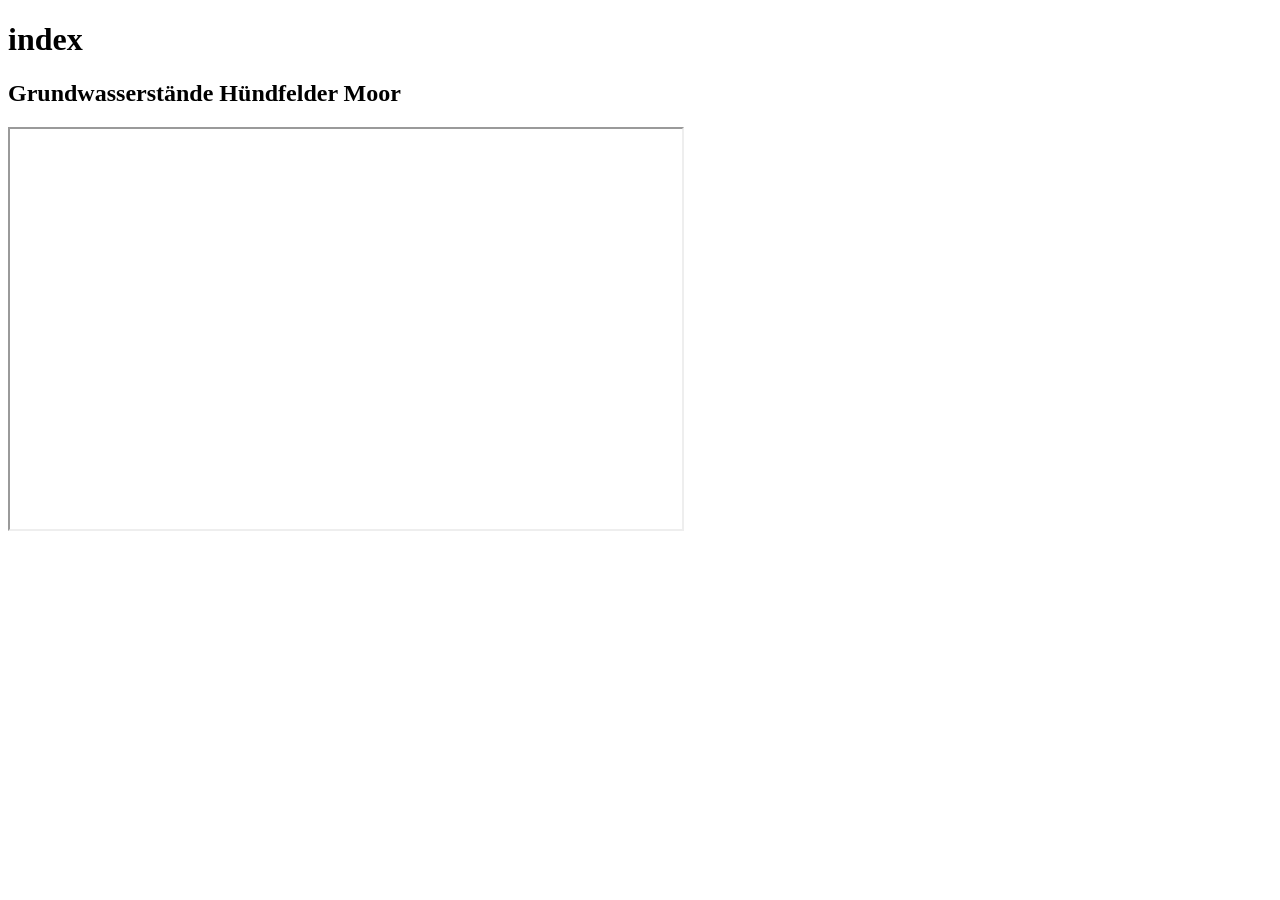
==== public/index.html @ e8cc08bf "monitoring update 2026" ====
<!DOCTYPE html>
<html xmlns="http://www.w3.org/1999/xhtml" lang="en" xml:lang="en"><head>

<meta charset="utf-8">
<meta name="generator" content="quarto-1.8.27">

<meta name="viewport" content="width=device-width, initial-scale=1.0, user-scalable=yes">


<title>index</title>
<style>
code{white-space: pre-wrap;}
span.smallcaps{font-variant: small-caps;}
div.columns{display: flex; gap: min(4vw, 1.5em);}
div.column{flex: auto; overflow-x: auto;}
div.hanging-indent{margin-left: 1.5em; text-indent: -1.5em;}
ul.task-list{list-style: none;}
ul.task-list li input[type="checkbox"] {
  width: 0.8em;
  margin: 0 0.8em 0.2em -1em; /* quarto-specific, see https://github.com/quarto-dev/quarto-cli/issues/4556 */ 
  vertical-align: middle;
}
</style>


<script src="index_files/libs/clipboard/clipboard.min.js"></script>
<script src="index_files/libs/quarto-html/quarto.js" type="module"></script>
<script src="index_files/libs/quarto-html/tabsets/tabsets.js" type="module"></script>
<script src="index_files/libs/quarto-html/axe/axe-check.js" type="module"></script>
<script src="index_files/libs/quarto-html/popper.min.js"></script>
<script src="index_files/libs/quarto-html/tippy.umd.min.js"></script>
<script src="index_files/libs/quarto-html/anchor.min.js"></script>
<link href="index_files/libs/quarto-html/tippy.css" rel="stylesheet">
<link href="index_files/libs/quarto-html/quarto-syntax-highlighting-ed96de9b727972fe78a7b5d16c58bf87.css" rel="stylesheet" id="quarto-text-highlighting-styles">
<script src="index_files/libs/bootstrap/bootstrap.min.js"></script>
<link href="index_files/libs/bootstrap/bootstrap-icons.css" rel="stylesheet">
<link href="index_files/libs/bootstrap/bootstrap-9e3ffae467580fdb927a41352e75a2e0.min.css" rel="stylesheet" append-hash="true" id="quarto-bootstrap" data-mode="light">


</head>

<body class="fullcontent quarto-light">

<div id="quarto-content" class="page-columns page-rows-contents page-layout-article">

<main class="content" id="quarto-document-content">

<header id="title-block-header" class="quarto-title-block default">
<div class="quarto-title">
<h1 class="title">index</h1>
</div>



<div class="quarto-title-meta">

    
  
    
  </div>
  


</header>


<section id="grundwasserstände-hündfelder-moor" class="level1">
<h1>Grundwasserstände Hündfelder Moor</h1>
<div class="cell" width="100%">
<iframe src="plots/interaktive_karte.html" width="672" height="400px" data-external="1">
</iframe>
</div>
</section>

</main>
<!-- /main column -->
<script id="quarto-html-after-body" type="application/javascript">
  window.document.addEventListener("DOMContentLoaded", function (event) {
    const icon = "";
    const anchorJS = new window.AnchorJS();
    anchorJS.options = {
      placement: 'right',
      icon: icon
    };
    anchorJS.add('.anchored');
    const isCodeAnnotation = (el) => {
      for (const clz of el.classList) {
        if (clz.startsWith('code-annotation-')) {                     
          return true;
        }
      }
      return false;
    }
    const onCopySuccess = function(e) {
      // button target
      const button = e.trigger;
      // don't keep focus
      button.blur();
      // flash "checked"
      button.classList.add('code-copy-button-checked');
      var currentTitle = button.getAttribute("title");
      button.setAttribute("title", "Copied!");
      let tooltip;
      if (window.bootstrap) {
        button.setAttribute("data-bs-toggle", "tooltip");
        button.setAttribute("data-bs-placement", "left");
        button.setAttribute("data-bs-title", "Copied!");
        tooltip = new bootstrap.Tooltip(button, 
          { trigger: "manual", 
            customClass: "code-copy-button-tooltip",
            offset: [0, -8]});
        tooltip.show();    
      }
      setTimeout(function() {
        if (tooltip) {
          tooltip.hide();
          button.removeAttribute("data-bs-title");
          button.removeAttribute("data-bs-toggle");
          button.removeAttribute("data-bs-placement");
        }
        button.setAttribute("title", currentTitle);
        button.classList.remove('code-copy-button-checked');
      }, 1000);
      // clear code selection
      e.clearSelection();
    }
    const getTextToCopy = function(trigger) {
      const outerScaffold = trigger.parentElement.cloneNode(true);
      const codeEl = outerScaffold.querySelector('code');
      for (const childEl of codeEl.children) {
        if (isCodeAnnotation(childEl)) {
          childEl.remove();
        }
      }
      return codeEl.innerText;
    }
    const clipboard = new window.ClipboardJS('.code-copy-button:not([data-in-quarto-modal])', {
      text: getTextToCopy
    });
    clipboard.on('success', onCopySuccess);
    if (window.document.getElementById('quarto-embedded-source-code-modal')) {
      const clipboardModal = new window.ClipboardJS('.code-copy-button[data-in-quarto-modal]', {
        text: getTextToCopy,
        container: window.document.getElementById('quarto-embedded-source-code-modal')
      });
      clipboardModal.on('success', onCopySuccess);
    }
      var localhostRegex = new RegExp(/^(?:http|https):\/\/localhost\:?[0-9]*\//);
      var mailtoRegex = new RegExp(/^mailto:/);
        var filterRegex = new RegExp('/' + window.location.host + '/');
      var isInternal = (href) => {
          return filterRegex.test(href) || localhostRegex.test(href) || mailtoRegex.test(href);
      }
      // Inspect non-navigation links and adorn them if external
     var links = window.document.querySelectorAll('a[href]:not(.nav-link):not(.navbar-brand):not(.toc-action):not(.sidebar-link):not(.sidebar-item-toggle):not(.pagination-link):not(.no-external):not([aria-hidden]):not(.dropdown-item):not(.quarto-navigation-tool):not(.about-link)');
      for (var i=0; i<links.length; i++) {
        const link = links[i];
        if (!isInternal(link.href)) {
          // undo the damage that might have been done by quarto-nav.js in the case of
          // links that we want to consider external
          if (link.dataset.originalHref !== undefined) {
            link.href = link.dataset.originalHref;
          }
        }
      }
    function tippyHover(el, contentFn, onTriggerFn, onUntriggerFn) {
      const config = {
        allowHTML: true,
        maxWidth: 500,
        delay: 100,
        arrow: false,
        appendTo: function(el) {
            return el.parentElement;
        },
        interactive: true,
        interactiveBorder: 10,
        theme: 'quarto',
        placement: 'bottom-start',
      };
      if (contentFn) {
        config.content = contentFn;
      }
      if (onTriggerFn) {
        config.onTrigger = onTriggerFn;
      }
      if (onUntriggerFn) {
        config.onUntrigger = onUntriggerFn;
      }
      window.tippy(el, config); 
    }
    const noterefs = window.document.querySelectorAll('a[role="doc-noteref"]');
    for (var i=0; i<noterefs.length; i++) {
      const ref = noterefs[i];
      tippyHover(ref, function() {
        // use id or data attribute instead here
        let href = ref.getAttribute('data-footnote-href') || ref.getAttribute('href');
        try { href = new URL(href).hash; } catch {}
        const id = href.replace(/^#\/?/, "");
        const note = window.document.getElementById(id);
        if (note) {
          return note.innerHTML;
        } else {
          return "";
        }
      });
    }
    const xrefs = window.document.querySelectorAll('a.quarto-xref');
    const processXRef = (id, note) => {
      // Strip column container classes
      const stripColumnClz = (el) => {
        el.classList.remove("page-full", "page-columns");
        if (el.children) {
          for (const child of el.children) {
            stripColumnClz(child);
          }
        }
      }
      stripColumnClz(note)
      if (id === null || id.startsWith('sec-')) {
        // Special case sections, only their first couple elements
        const container = document.createElement("div");
        if (note.children && note.children.length > 2) {
          container.appendChild(note.children[0].cloneNode(true));
          for (let i = 1; i < note.children.length; i++) {
            const child = note.children[i];
            if (child.tagName === "P" && child.innerText === "") {
              continue;
            } else {
              container.appendChild(child.cloneNode(true));
              break;
            }
          }
          if (window.Quarto?.typesetMath) {
            window.Quarto.typesetMath(container);
          }
          return container.innerHTML
        } else {
          if (window.Quarto?.typesetMath) {
            window.Quarto.typesetMath(note);
          }
          return note.innerHTML;
        }
      } else {
        // Remove any anchor links if they are present
        const anchorLink = note.querySelector('a.anchorjs-link');
        if (anchorLink) {
          anchorLink.remove();
        }
        if (window.Quarto?.typesetMath) {
          window.Quarto.typesetMath(note);
        }
        if (note.classList.contains("callout")) {
          return note.outerHTML;
        } else {
          return note.innerHTML;
        }
      }
    }
    for (var i=0; i<xrefs.length; i++) {
      const xref = xrefs[i];
      tippyHover(xref, undefined, function(instance) {
        instance.disable();
        let url = xref.getAttribute('href');
        let hash = undefined; 
        if (url.startsWith('#')) {
          hash = url;
        } else {
          try { hash = new URL(url).hash; } catch {}
        }
        if (hash) {
          const id = hash.replace(/^#\/?/, "");
          const note = window.document.getElementById(id);
          if (note !== null) {
            try {
              const html = processXRef(id, note.cloneNode(true));
              instance.setContent(html);
            } finally {
              instance.enable();
              instance.show();
            }
          } else {
            // See if we can fetch this
            fetch(url.split('#')[0])
            .then(res => res.text())
            .then(html => {
              const parser = new DOMParser();
              const htmlDoc = parser.parseFromString(html, "text/html");
              const note = htmlDoc.getElementById(id);
              if (note !== null) {
                const html = processXRef(id, note);
                instance.setContent(html);
              } 
            }).finally(() => {
              instance.enable();
              instance.show();
            });
          }
        } else {
          // See if we can fetch a full url (with no hash to target)
          // This is a special case and we should probably do some content thinning / targeting
          fetch(url)
          .then(res => res.text())
          .then(html => {
            const parser = new DOMParser();
            const htmlDoc = parser.parseFromString(html, "text/html");
            const note = htmlDoc.querySelector('main.content');
            if (note !== null) {
              // This should only happen for chapter cross references
              // (since there is no id in the URL)
              // remove the first header
              if (note.children.length > 0 && note.children[0].tagName === "HEADER") {
                note.children[0].remove();
              }
              const html = processXRef(null, note);
              instance.setContent(html);
            } 
          }).finally(() => {
            instance.enable();
            instance.show();
          });
        }
      }, function(instance) {
      });
    }
        let selectedAnnoteEl;
        const selectorForAnnotation = ( cell, annotation) => {
          let cellAttr = 'data-code-cell="' + cell + '"';
          let lineAttr = 'data-code-annotation="' +  annotation + '"';
          const selector = 'span[' + cellAttr + '][' + lineAttr + ']';
          return selector;
        }
        const selectCodeLines = (annoteEl) => {
          const doc = window.document;
          const targetCell = annoteEl.getAttribute("data-target-cell");
          const targetAnnotation = annoteEl.getAttribute("data-target-annotation");
          const annoteSpan = window.document.querySelector(selectorForAnnotation(targetCell, targetAnnotation));
          const lines = annoteSpan.getAttribute("data-code-lines").split(",");
          const lineIds = lines.map((line) => {
            return targetCell + "-" + line;
          })
          let top = null;
          let height = null;
          let parent = null;
          if (lineIds.length > 0) {
              //compute the position of the single el (top and bottom and make a div)
              const el = window.document.getElementById(lineIds[0]);
              top = el.offsetTop;
              height = el.offsetHeight;
              parent = el.parentElement.parentElement;
            if (lineIds.length > 1) {
              const lastEl = window.document.getElementById(lineIds[lineIds.length - 1]);
              const bottom = lastEl.offsetTop + lastEl.offsetHeight;
              height = bottom - top;
            }
            if (top !== null && height !== null && parent !== null) {
              // cook up a div (if necessary) and position it 
              let div = window.document.getElementById("code-annotation-line-highlight");
              if (div === null) {
                div = window.document.createElement("div");
                div.setAttribute("id", "code-annotation-line-highlight");
                div.style.position = 'absolute';
                parent.appendChild(div);
              }
              div.style.top = top - 2 + "px";
              div.style.height = height + 4 + "px";
              div.style.left = 0;
              let gutterDiv = window.document.getElementById("code-annotation-line-highlight-gutter");
              if (gutterDiv === null) {
                gutterDiv = window.document.createElement("div");
                gutterDiv.setAttribute("id", "code-annotation-line-highlight-gutter");
                gutterDiv.style.position = 'absolute';
                const codeCell = window.document.getElementById(targetCell);
                const gutter = codeCell.querySelector('.code-annotation-gutter');
                gutter.appendChild(gutterDiv);
              }
              gutterDiv.style.top = top - 2 + "px";
              gutterDiv.style.height = height + 4 + "px";
            }
            selectedAnnoteEl = annoteEl;
          }
        };
        const unselectCodeLines = () => {
          const elementsIds = ["code-annotation-line-highlight", "code-annotation-line-highlight-gutter"];
          elementsIds.forEach((elId) => {
            const div = window.document.getElementById(elId);
            if (div) {
              div.remove();
            }
          });
          selectedAnnoteEl = undefined;
        };
          // Handle positioning of the toggle
      window.addEventListener(
        "resize",
        throttle(() => {
          elRect = undefined;
          if (selectedAnnoteEl) {
            selectCodeLines(selectedAnnoteEl);
          }
        }, 10)
      );
      function throttle(fn, ms) {
      let throttle = false;
      let timer;
        return (...args) => {
          if(!throttle) { // first call gets through
              fn.apply(this, args);
              throttle = true;
          } else { // all the others get throttled
              if(timer) clearTimeout(timer); // cancel #2
              timer = setTimeout(() => {
                fn.apply(this, args);
                timer = throttle = false;
              }, ms);
          }
        };
      }
        // Attach click handler to the DT
        const annoteDls = window.document.querySelectorAll('dt[data-target-cell]');
        for (const annoteDlNode of annoteDls) {
          annoteDlNode.addEventListener('click', (event) => {
            const clickedEl = event.target;
            if (clickedEl !== selectedAnnoteEl) {
              unselectCodeLines();
              const activeEl = window.document.querySelector('dt[data-target-cell].code-annotation-active');
              if (activeEl) {
                activeEl.classList.remove('code-annotation-active');
              }
              selectCodeLines(clickedEl);
              clickedEl.classList.add('code-annotation-active');
            } else {
              // Unselect the line
              unselectCodeLines();
              clickedEl.classList.remove('code-annotation-active');
            }
          });
        }
    const findCites = (el) => {
      const parentEl = el.parentElement;
      if (parentEl) {
        const cites = parentEl.dataset.cites;
        if (cites) {
          return {
            el,
            cites: cites.split(' ')
          };
        } else {
          return findCites(el.parentElement)
        }
      } else {
        return undefined;
      }
    };
    var bibliorefs = window.document.querySelectorAll('a[role="doc-biblioref"]');
    for (var i=0; i<bibliorefs.length; i++) {
      const ref = bibliorefs[i];
      const citeInfo = findCites(ref);
      if (citeInfo) {
        tippyHover(citeInfo.el, function() {
          var popup = window.document.createElement('div');
          citeInfo.cites.forEach(function(cite) {
            var citeDiv = window.document.createElement('div');
            citeDiv.classList.add('hanging-indent');
            citeDiv.classList.add('csl-entry');
            var biblioDiv = window.document.getElementById('ref-' + cite);
            if (biblioDiv) {
              citeDiv.innerHTML = biblioDiv.innerHTML;
            }
            popup.appendChild(citeDiv);
          });
          return popup.innerHTML;
        });
      }
    }
  });
  </script>
</div> <!-- /content -->




</body></html>
---- public/index_files/libs/quarto-html/tippy.css ----
.tippy-box[data-animation=fade][data-state=hidden]{opacity:0}[data-tippy-root]{max-width:calc(100vw - 10px)}.tippy-box{position:relative;background-color:#333;color:#fff;border-radius:4px;font-size:14px;line-height:1.4;white-space:normal;outline:0;transition-property:transform,visibility,opacity}.tippy-box[data-placement^=top]>.tippy-arrow{bottom:0}.tippy-box[data-placement^=top]>.tippy-arrow:before{bottom:-7px;left:0;border-width:8px 8px 0;border-top-color:initial;transform-origin:center top}.tippy-box[data-placement^=bottom]>.tippy-arrow{top:0}.tippy-box[data-placement^=bottom]>.tippy-arrow:before{top:-7px;left:0;border-width:0 8px 8px;border-bottom-color:initial;transform-origin:center bottom}.tippy-box[data-placement^=left]>.tippy-arrow{right:0}.tippy-box[data-placement^=left]>.tippy-arrow:before{border-width:8px 0 8px 8px;border-left-color:initial;right:-7px;transform-origin:center left}.tippy-box[data-placement^=right]>.tippy-arrow{left:0}.tippy-box[data-placement^=right]>.tippy-arrow:before{left:-7px;border-width:8px 8px 8px 0;border-right-color:initial;transform-origin:center right}.tippy-box[data-inertia][data-state=visible]{transition-timing-function:cubic-bezier(.54,1.5,.38,1.11)}.tippy-arrow{width:16px;height:16px;color:#333}.tippy-arrow:before{content:"";position:absolute;border-color:transparent;border-style:solid}.tippy-content{position:relative;padding:5px 9px;z-index:1}
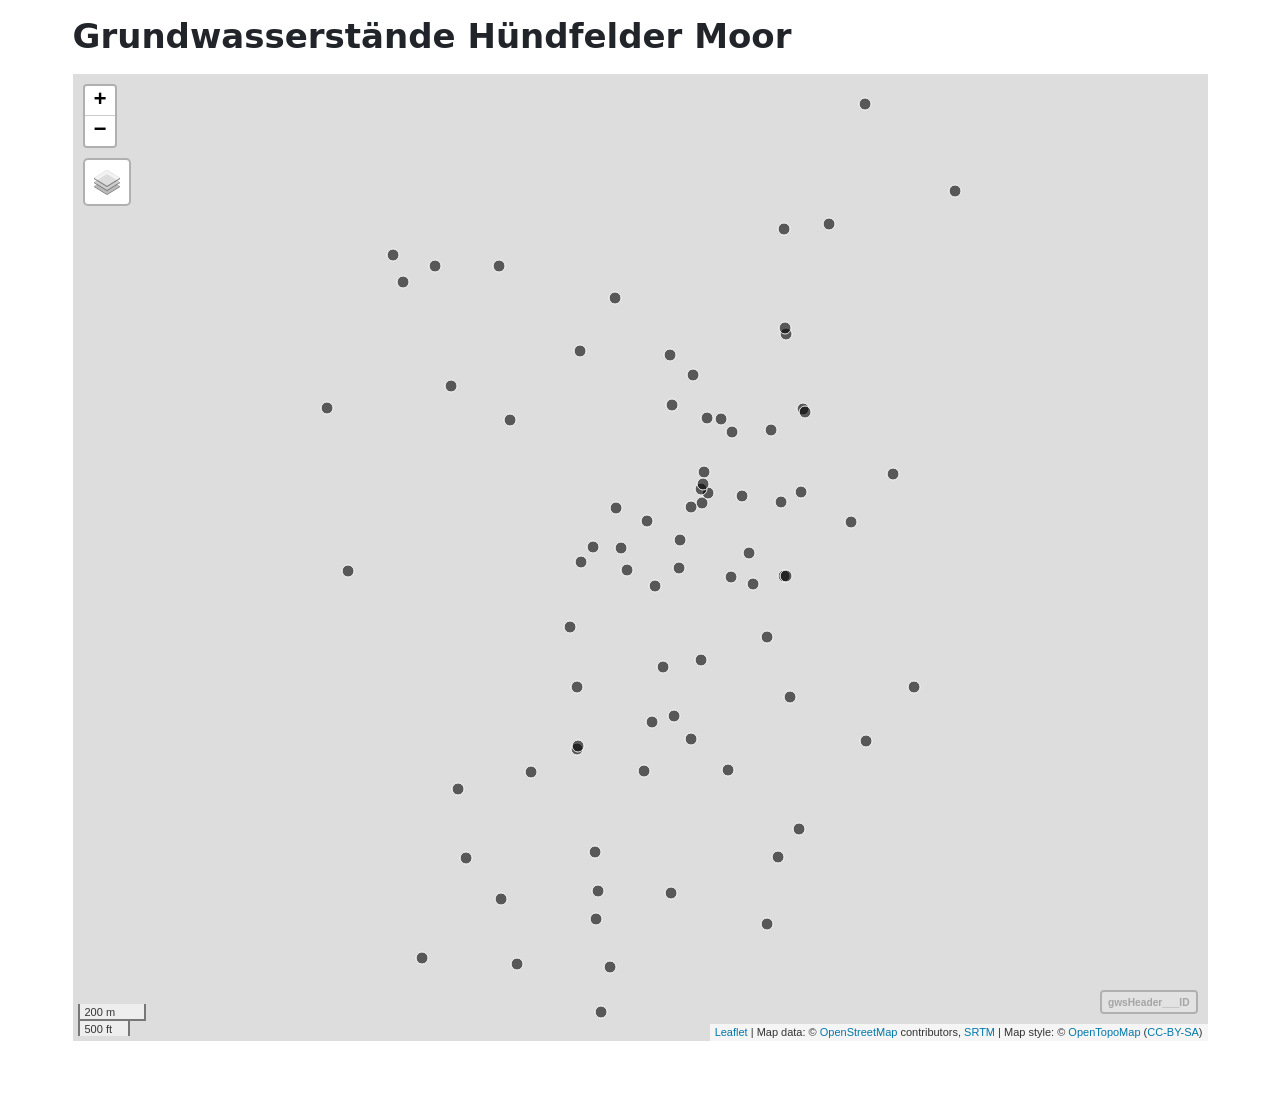
==== commit ae7acf5f: "nl integration and cleanp" ====
--- a/public/index.html
+++ b/public/index.html
@@ -2,17 +2,23 @@
 <html xmlns="http://www.w3.org/1999/xhtml" lang="en" xml:lang="en"><head>
 
 <meta charset="utf-8">
-<meta name="generator" content="quarto-1.8.27">
+<meta name="generator" content="quarto-1.10.18">
 
 <meta name="viewport" content="width=device-width, initial-scale=1.0, user-scalable=yes">
 
 
-<title>index</title>
+<title>Grundwasserstände Hündfelder Moor</title>
 <style>
-code{white-space: pre-wrap;}
+/* Default styles provided by pandoc.
+** See https://pandoc.org/MANUAL.html#variables-for-html for config info.
+*/
 span.smallcaps{font-variant: small-caps;}
-div.columns{display: flex; gap: min(4vw, 1.5em);}
-div.column{flex: auto; overflow-x: auto;}
+div.columns{display: flex; gap: 1.5em;}
+div.column{flex: auto;}
+@media screen {
+div.columns{gap: min(4vw, 1.5em);}
+div.column{overflow-x: auto;}
+}
 div.hanging-indent{margin-left: 1.5em; text-indent: -1.5em;}
 ul.task-list{list-style: none;}
 ul.task-list li input[type="checkbox"] {
@@ -26,33 +32,49 @@
 <script src="index_files/libs/clipboard/clipboard.min.js"></script>
 <script src="index_files/libs/quarto-html/quarto.js" type="module"></script>
 <script src="index_files/libs/quarto-html/tabsets/tabsets.js" type="module"></script>
-<script src="index_files/libs/quarto-html/axe/axe-check.js" type="module"></script>
 <script src="index_files/libs/quarto-html/popper.min.js"></script>
 <script src="index_files/libs/quarto-html/tippy.umd.min.js"></script>
 <script src="index_files/libs/quarto-html/anchor.min.js"></script>
 <link href="index_files/libs/quarto-html/tippy.css" rel="stylesheet">
-<link href="index_files/libs/quarto-html/quarto-syntax-highlighting-ed96de9b727972fe78a7b5d16c58bf87.css" rel="stylesheet" id="quarto-text-highlighting-styles">
+<link href="index_files/libs/quarto-html/quarto-syntax-highlighting-64a204ab8560d761af7679ceaba22944.css" rel="stylesheet" id="quarto-text-highlighting-styles">
 <script src="index_files/libs/bootstrap/bootstrap.min.js"></script>
 <link href="index_files/libs/bootstrap/bootstrap-icons.css" rel="stylesheet">
-<link href="index_files/libs/bootstrap/bootstrap-9e3ffae467580fdb927a41352e75a2e0.min.css" rel="stylesheet" append-hash="true" id="quarto-bootstrap" data-mode="light">
+<link href="index_files/libs/bootstrap/bootstrap-70fe8912de763f9fb13016dc1ab4d6c2.min.css" rel="stylesheet" append-hash="true" id="quarto-bootstrap" data-mode="light">
+<script src="index_files/libs/htmlwidgets-1.6.4/htmlwidgets.js"></script>
+<script src="index_files/libs/jquery-3.6.0/jquery-3.6.0.min.js"></script>
+<link href="index_files/libs/leaflet-1.3.1/leaflet.css" rel="stylesheet">
+<script src="index_files/libs/leaflet-1.3.1/leaflet.js"></script>
+<link href="index_files/libs/leafletfix-1.0.0/leafletfix.css" rel="stylesheet">
+<script src="index_files/libs/proj4-2.6.2/proj4.min.js"></script>
+<script src="index_files/libs/Proj4Leaflet-1.0.1/proj4leaflet.js"></script>
+<link href="index_files/libs/rstudio_leaflet-1.3.1/rstudio_leaflet.css" rel="stylesheet">
+<script src="index_files/libs/leaflet-binding-2.2.3/leaflet.js"></script>
+<script src="index_files/libs/leaflet-providers-3.0.0/leaflet-providers.js"></script>
+<script src="index_files/libs/leaflet-providers-plugin-2.2.3/leaflet-providers-plugin.js"></script>
+<script src="index_files/libs/HomeButton-0.0.1/home-button.js"></script>
+<script src="index_files/libs/HomeButton-0.0.1/easy-button-src.min.js"></script>
+<link href="index_files/libs/gwsHeader___ID-CSS-0.0.1/gwsHeader___ID_home-button.css" rel="stylesheet">
+<script src="index_files/libs/clipboard-0.0.1/setClipboardText.js"></script>
+<link href="index_files/libs/mapviewCSS-0.0.1/mapview-popup.css" rel="stylesheet">
+<link href="index_files/libs/mapviewCSS-0.0.1/mapview.css" rel="stylesheet">
 
 
 </head>
 
-<body class="fullcontent quarto-light">
-
-<div id="quarto-content" class="page-columns page-rows-contents page-layout-article">
-
-<main class="content" id="quarto-document-content">
+<body class="quarto-light">
+
+<div id="quarto-content" class="page-columns page-rows-contents page-layout-full">
+
+<main class="content column-page" id="quarto-document-content">
 
 <header id="title-block-header" class="quarto-title-block default">
 <div class="quarto-title">
-<h1 class="title">index</h1>
+<h1 class="title">Grundwasserstände Hündfelder Moor</h1>
 </div>
 
 
 
-<div class="quarto-title-meta">
+<div class="quarto-title-meta column-page">
 
     
   
@@ -64,13 +86,12 @@
 </header>
 
 
-<section id="grundwasserstände-hündfelder-moor" class="level1">
-<h1>Grundwasserstände Hündfelder Moor</h1>
-<div class="cell" width="100%">
-<iframe src="plots/interaktive_karte.html" width="672" height="400px" data-external="1">
-</iframe>
+<div class="cell" width="100%" height="1500pt">
+<div class="cell-output-display">
+<div id="htmlwidget-331ad914aef1d1b074d2" style="width:100%;height:967px;" class="leaflet html-widget"></div>
+<script type="application/json" data-for="htmlwidget-331ad914aef1d1b074d2">{"x":{"options":{"minZoom":1,"maxZoom":52,"crs":{"crsClass":"L.CRS.EPSG3857","code":null,"proj4def":null,"projectedBounds":null,"options":{}},"preferCanvas":false,"bounceAtZoomLimits":false,"maxBounds":[[[-90,-370]],[[90,370]]]},"calls":[{"method":"addProviderTiles","args":["OpenTopoMap","OpenTopoMap","OpenTopoMap",{"errorTileUrl":"","noWrap":false,"detectRetina":false,"pane":"tilePane"}]},{"method":"createMapPane","args":["point",440]},{"method":"addCircleMarkers","args":[[52.17973632469634,52.17311537066171,52.17074632999273,52.18417285953443,52.18169910996424,52.17591875112585,52.18194927787849,52.17522289462622,52.18122229511256,52.18361485963197,52.18250663001917,52.18038169022255,52.17997911036296,52.17149421379028,52.18173184760853,52.17542426624239,52.18904456239963,52.16831083488218,52.17685342154925,52.17955644013549,52.17977888235741,52.17463310842271,52.18072375446819,52.16970861974237,52.18197405810491,52.18989697837234,52.18244518325945,52.17659249380448,52.18357242847185,52.18014876172505,52.18389908014462,52.18186935319459,52.17141850069286,52.17251497105839,52.17951491285765,52.17416846394814,52.18613497055539,52.17061760722856,52.17468076974108,52.17757367403917,52.17608381095634,52.17816073421522,52.17684846286802,52.17844072841057,52.17993985575502,52.18155781908129,52.18119056653477,52.17547995924893,52.17235294295791,52.16948012891346,52.16956646365515,52.17238304576946,52.17462837383913,52.18409453362996,52.18207085299037,52.18219481522878,52.18050083632694,52.18054718562892,52.17127125944413,52.18393422587322,52.17738839076287,52.17529201662836,52.18793500587851,52.18476916185149,52.18386947281314,52.18569050341868,52.1870872026608,52.18890019904919,52.1856011540435,52.18160016096222,52.17977502956339,52.1921888224696,52.18792089902308,52.1874985615828,52.17989786961742,52.18822354447306,52.18420684356868,52.18428420131654,52.18505511519267,52.18631033941263],[6.957160827567985,6.96010638764971,6.951379273963507,6.960270201945824,6.955914724726957,6.953769898962422,6.956206258938358,6.950580333013904,6.953586011713255,6.958884215434305,6.956038378721559,6.957942439463329,6.954943191312544,6.951456948434372,6.959325599390381,6.962984487610439,6.961382141780454,6.951596292222412,6.950550634598578,6.95812937677129,6.959458141833654,6.953451421953903,6.955007979471631,6.943909004043701,6.960161934889056,6.966779326589174,6.964133398289352,6.959707933110367,6.957224422934368,6.950738626310353,6.956737786037785,6.95764395336803,6.954615527283073,6.951335265603681,6.953917812194169,6.945480195014066,6.959553947864169,6.958732909478341,6.957045678281061,6.955872934357001,6.954711830698641,6.958736750762923,6.965032129236466,6.950261504825216,6.952697733272876,6.952253127019589,6.962328910935211,6.955475433882971,6.945825375360644,6.951988431920955,6.947997762058274,6.959178197028091,6.948613538693782,6.960356235574514,6.955895055618799,6.955987247618499,6.952459422900706,6.951253195612265,6.947319712759924,6.956145388344688,6.954260573041588,6.950601010153649,6.947237247117714,6.945181373753733,6.947687252776348,6.950690617891141,6.952200688466087,6.959447186408826,6.954579177504081,6.955446073802018,6.959520190420266,6.962927440702237,6.944494440339918,6.94311951072622,6.940748525794409,6.942676794261494,6.939831111766176,6.954641092718341,6.955548464880689,6.9595167111784],6,null,"gwsHeader - ID",{"crs":{"crsClass":"L.CRS.EPSG3857","code":null,"proj4def":null,"projectedBounds":null,"options":{}},"pane":"point","stroke":true,"color":"#FFFFFF","weight":1,"opacity":[0.9,0.9,0.9,0.9,0.9,0.9,0.9,0.9,0.9,0.9,0.9,0.9,0.9,0.9,0.9,0.9,0.9,0.9,0.9,0.9,0.9,0.9,0.9,0.9,0.9,0.9,0.9,0.9,0.9,0.9,0.9,0.9,0.9,0.9,0.9,0.9,0.9,0.9,0.9,0.9,0.9,0.9,0.9,0.9,0.9,0.9,0.9,0.9,0.9,0.9,0.9,0.9,0.9,0.9,0.9,0.9,0.9,0.9,0.9,0.9,0.9,0.9,0.9,0.9,0.9,0.9,0.9,0.9,0.9,0.9,0.9,0.9,0.9,0.9,0.9,0.9,0.9,0.9,0.9,0.9],"fill":true,"fillColor":"#000000","fillOpacity":[0.6,0.6,0.6,0.6,0.6,0.6,0.6,0.6,0.6,0.6,0.6,0.6,0.6,0.6,0.6,0.6,0.6,0.6,0.6,0.6,0.6,0.6,0.6,0.6,0.6,0.6,0.6,0.6,0.6,0.6,0.6,0.6,0.6,0.6,0.6,0.6,0.6,0.6,0.6,0.6,0.6,0.6,0.6,0.6,0.6,0.6,0.6,0.6,0.6,0.6,0.6,0.6,0.6,0.6,0.6,0.6,0.6,0.6,0.6,0.6,0.6,0.6,0.6,0.6,0.6,0.6,0.6,0.6,0.6,0.6,0.6,0.6,0.6,0.6,0.6,0.6,0.6,0.6,0.6,0.6]},null,null,["<html> <head> <style> #popup { font-family: Arial, Helvetica, sans-serif; width: 100%; border-collapse: collapse; }   div.scrollableContainer {   max-height: 2000px;   max-width: 2000px; \twidth: 500px; \theight: 300px;   overflow-y: hidden;   overflow-x: hidden;   margin: 0px;   padding: 0 0 0 0;   background: transparent; }   div::-webkit-scrollbar {   width: 5px;   height: 5px; } div::-webkit-scrollbar-button {   width: 0px;   height: 0px; } div::-webkit-scrollbar-thumb {   background: #666666;   border: 0px none #ffffff;   border-radius: 0px; } div::-webkit-scrollbar-thumb:hover {   background: #333333; } div::-webkit-scrollbar-thumb:active {   background: #333333; } div::-webkit-scrollbar-track {   background: #e1e1e1;   border: 0px none #ffffff;   border-radius: 50px; } div::-webkit-scrollbar-track:hover {   background: #e1e1e1; } div::-webkit-scrollbar-track:active {   background: #e1e1e1; } div::-webkit-scrollbar-corner {   background: transparent; }  .leaflet-popup { \tposition: absolute; \ttext-align: center; }  .leaflet-popup-content { \tmargin: 0px 0px 0px 0px; \twidth: 500px; \theight: 300px; }  .leaflet-popup-content-wrapper { \tbackground: #ffffff; //#4c4c4c; \tbox-shadow: 0 3px 14px rgba(0,0,0,0.4); \twidth: 500px; \theight: 300px; \tpadding: 0px; \ttext-align: left; \t-webkit-border-radius: 2px; \t        border-radius: 2px; }   .leaflet-popup-content-wrapper.leaflet-popup-content { \tmargin: 0px 0px 0px 0px; \twidth: 500px; \theight: 300px; }   .leaflet-popup-content p { \tmargin: 0px 0; }  .leaflet-popup-tip-container { \twidth: 40px; \theight: 20px; \tposition: absolute; \tleft: 50%; \tmargin-left: -20px; \toverflow: hidden; \tpointer-events: none; }  .leaflet-popup-tip { \twidth: 15px; \theight: 15px; \tpadding: 1px;  \tmargin: -10px auto 0;  \t-webkit-transform: rotate(45deg); \t   -moz-transform: rotate(45deg); \t    -ms-transform: rotate(45deg); \t     -o-transform: rotate(45deg); \t        transform: rotate(45deg); }   .leaflet-popup-tip { \tbackground: #ffffff; //#4c4c4c; \tbox-shadow: 0 3px 14px rgba(0,0,0,0.4);  }  .leaflet-container a.leaflet-popup-close-button { \tposition: absolute; \ttop: 0; \tright: -20px; \tpadding: 3px 0px 0 0; \ttext-align: center; \twidth: 18px; \theight: 14px; \tfont: 16px/14px Tahoma, Verdana, sans-serif; \tcolor: #c3c3c3; \ttext-decoration: none; \tfont-weight: bold; \tbackground: transparent; \t}  .leaflet-container a.leaflet-popup-close-button:hover { \tcolor: #999; \t}  .leaflet-popup-scrolled { \tborder-bottom: 1px solid #ddd; \tborder-top: 1px solid #ddd; \t}   <\/style> <\/head> <body>  <div class=\"scrollableContainer\"> <table class=\"popup scrollable\" id=\"popup\">  <img src=\"[data-uri]\" />  <\/table> <\/div> <\/body> <\/html>","<html> <head> <style> #popup { font-family: Arial, Helvetica, sans-serif; width: 100%; border-collapse: collapse; }   div.scrollableContainer {   max-height: 2000px;   max-width: 2000px; \twidth: 500px; \theight: 300px;   overflow-y: hidden;   overflow-x: hidden;   margin: 0px;   padding: 0 0 0 0;   background: transparent; }   div::-webkit-scrollbar {   width: 5px;   height: 5px; } div::-webkit-scrollbar-button {   width: 0px;   height: 0px; } div::-webkit-scrollbar-thumb {   background: #666666;   border: 0px none #ffffff;   border-radius: 0px; } div::-webkit-scrollbar-thumb:hover {   background: #333333; } div::-webkit-scrollbar-thumb:active {   background: #333333; } div::-webkit-scrollbar-track {   background: #e1e1e1;   border: 0px none #ffffff;   border-radius: 50px; } div::-webkit-scrollbar-track:hover {   background: #e1e1e1; } div::-webkit-scrollbar-track:active {   background: #e1e1e1; } div::-webkit-scrollbar-corner {   background: transparent; }  .leaflet-popup { \tposition: absolute; \ttext-align: center; }  .leaflet-popup-content { \tmargin: 0px 0px 0px 0px; \twidth: 500px; \theight: 300px; }  .leaflet-popup-content-wrapper { \tbackground: #ffffff; //#4c4c4c; \tbox-shadow: 0 3px 14px rgba(0,0,0,0.4); \twidth: 500px; \theight: 300px; \tpadding: 0px; \ttext-align: left; \t-webkit-border-radius: 2px; \t        border-radius: 2px; }   .leaflet-popup-content-wrapper.leaflet-popup-content { \tmargin: 0px 0px 0px 0px; \twidth: 500px; \theight: 300px; }   .leaflet-popup-content p { \tmargin: 0px 0; }  .leaflet-popup-tip-container { \twidth: 40px; \theight: 20px; \tposition: absolute; \tleft: 50%; \tmargin-left: -20px; \toverflow: hidden; \tpointer-events: none; }  .leaflet-popup-tip { \twidth: 15px; \theight: 15px; \tpadding: 1px;  \tmargin: -10px auto 0;  \t-webkit-transform: rotate(45deg); \t   -moz-transform: rotate(45deg); \t    -ms-transform: rotate(45deg); \t     -o-transform: rotate(45deg); \t        transform: rotate(45deg); }   .leaflet-popup-tip { \tbackground: #ffffff; //#4c4c4c; \tbox-shadow: 0 3px 14px rgba(0,0,0,0.4);  }  .leaflet-container a.leaflet-popup-close-button { \tposition: absolute; \ttop: 0; \tright: -20px; \tpadding: 3px 0px 0 0; \ttext-align: center; \twidth: 18px; \theight: 14px; \tfont: 16px/14px Tahoma, Verdana, sans-serif; \tcolor: #c3c3c3; \ttext-decoration: none; \tfont-weight: bold; \tbackground: transparent; \t}  .leaflet-container a.leaflet-popup-close-button:hover { \tcolor: #999; \t}  .leaflet-popup-scrolled { \tborder-bottom: 1px solid #ddd; \tborder-top: 1px solid #ddd; \t}   <\/style> <\/head> <body>  <div class=\"scrollableContainer\"> <table class=\"popup scrollable\" id=\"popup\">  <img src=\"[data-uri]\" />  <\/table> <\/div> <\/body> <\/html>","<html> <head> <style> #popup { font-family: Arial, Helvetica, sans-serif; width: 100%; border-collapse: collapse; }   div.scrollableContainer {   max-height: 2000px;   max-width: 2000px; \twidth: 500px; \theight: 300px;   overflow-y: hidden;   overflow-x: hidden;   margin: 0px;   padding: 0 0 0 0;   background: transparent; }   div::-webkit-scrollbar {   width: 5px;   height: 5px; } div::-webkit-scrollbar-button {   width: 0px;   height: 0px; } div::-webkit-scrollbar-thumb {   background: #666666;   border: 0px none #ffffff;   border-radius: 0px; } div::-webkit-scrollbar-thumb:hover {   background: #333333; } div::-webkit-scrollbar-thumb:active {   background: #333333; } div::-webkit-scrollbar-track {   background: #e1e1e1;   border: 0px none #ffffff;   border-radius: 50px; } div::-webkit-scrollbar-track:hover {   background: #e1e1e1; } div::-webkit-scrollbar-track:active {   background: #e1e1e1; } div::-webkit-scrollbar-corner {   background: transparent; }  .leaflet-popup { \tposition: absolute; \ttext-align: center; }  .leaflet-popup-content { \tmargin: 0px 0px 0px 0px; \twidth: 500px; \theight: 300px; }  .leaflet-popup-content-wrapper { \tbackground: #ffffff; //#4c4c4c; \tbox-shadow: 0 3px 14px rgba(0,0,0,0.4); \twidth: 500px; \theight: 300px; \tpadding: 0px; \ttext-align: left; \t-webkit-border-radius: 2px; \t        border-radius: 2px; }   .leaflet-popup-content-wrapper.leaflet-popup-content { \tmargin: 0px 0px 0px 0px; \twidth: 500px; \theight: 300px; }   .leaflet-popup-content p { \tmargin: 0px 0; }  .leaflet-popup-tip-container { \twidth: 40px; \theight: 20px; \tposition: absolute; \tleft: 50%; \tmargin-left: -20px; \toverflow: hidden; \tpointer-events: none; }  .leaflet-popup-tip { \twidth: 15px; \theight: 15px; \tpadding: 1px;  \tmargin: -10px auto 0;  \t-webkit-transform: rotate(45deg); \t   -moz-transform: rotate(45deg); \t    -ms-transform: rotate(45deg); \t     -o-transform: rotate(45deg); \t        transform: rotate(45deg); }   .leaflet-popup-tip { \tbackground: #ffffff; //#4c4c4c; \tbox-shadow: 0 3px 14px rgba(0,0,0,0.4);  }  .leaflet-container a.leaflet-popup-close-button { \tposition: absolute; \ttop: 0; \tright: -20px; \tpadding: 3px 0px 0 0; \ttext-align: center; \twidth: 18px; \theight: 14px; \tfont: 16px/14px Tahoma, Verdana, sans-serif; \tcolor: #c3c3c3; \ttext-decoration: none; \tfont-weight: bold; \tbackground: transparent; \t}  .leaflet-container a.leaflet-popup-close-button:hover { \tcolor: #999; \t}  .leaflet-popup-scrolled { \tborder-bottom: 1px solid #ddd; \tborder-top: 1px solid #ddd; \t}   <\/style> <\/head> <body>  <div class=\"scrollableContainer\"> <table class=\"popup scrollable\" id=\"popup\">  <img src=\"[data-uri]\" />  <\/table> <\/div> <\/body> <\/html>","<html> <head> <style> #popup { font-family: Arial, Helvetica, sans-serif; width: 100%; border-collapse: collapse; }   div.scrollableContainer {   max-height: 2000px;   max-width: 2000px; \twidth: 500px; \theight: 300px;   overflow-y: hidden;   overflow-x: hidden;   margin: 0px;   padding: 0 0 0 0;   background: transparent; }   div::-webkit-scrollbar {   width: 5px;   height: 5px; } div::-webkit-scrollbar-button {   width: 0px;   height: 0px; } div::-webkit-scrollbar-thumb {   background: #666666;   border: 0px none #ffffff;   border-radius: 0px; } div::-webkit-scrollbar-thumb:hover {   background: #333333; } div::-webkit-scrollbar-thumb:active {   background: #333333; } div::-webkit-scrollbar-track {   background: #e1e1e1;   border: 0px none #ffffff;   border-radius: 50px; } div::-webkit-scrollbar-track:hover {   background: #e1e1e1; } div::-webkit-scrollbar-track:active {   background: #e1e1e1; } div::-webkit-scrollbar-corner {   background: transparent; }  .leaflet-popup { \tposition: absolute; \ttext-align: center; }  .leaflet-popup-content { \tmargin: 0px 0px 0px 0px; \twidth: 500px; \theight: 300px; }  .leaflet-popup-content-wrapper { \tbackground: #ffffff; //#4c4c4c; \tbox-shadow: 0 3px 14px rgba(0,0,0,0.4); \twidth: 500px; \theight: 300px; \tpadding: 0px; \ttext-align: left; \t-webkit-border-radius: 2px; \t        border-radius: 2px; }   .leaflet-popup-content-wrapper.leaflet-popup-content { \tmargin: 0px 0px 0px 0px; \twidth: 500px; \theight: 300px; }   .leaflet-popup-content p { \tmargin: 0px 0; }  .leaflet-popup-tip-container { \twidth: 40px; \theight: 20px; \tposition: absolute; \tleft: 50%; \tmargin-left: -20px; \toverflow: hidden; \tpointer-events: none; }  .leaflet-popup-tip { \twidth: 15px; \theight: 15px; \tpadding: 1px;  \tmargin: -10px auto 0;  \t-webkit-transform: rotate(45deg); \t   -moz-transform: rotate(45deg); \t    -ms-transform: rotate(45deg); \t     -o-transform: rotate(45deg); \t        transform: rotate(45deg); }   .leaflet-popup-tip { \tbackground: #ffffff; //#4c4c4c; \tbox-shadow: 0 3px 14px rgba(0,0,0,0.4);  }  .leaflet-container a.leaflet-popup-close-button { \tposition: absolute; \ttop: 0; \tright: -20px; \tpadding: 3px 0px 0 0; \ttext-align: center; \twidth: 18px; \theight: 14px; \tfont: 16px/14px Tahoma, Verdana, sans-serif; \tcolor: #c3c3c3; \ttext-decoration: none; \tfont-weight: bold; \tbackground: transparent; \t}  .leaflet-container a.leaflet-popup-close-button:hover { \tcolor: #999; \t}  .leaflet-popup-scrolled { \tborder-bottom: 1px solid #ddd; \tborder-top: 1px solid #ddd; \t}   <\/style> <\/head> <body>  <div class=\"scrollableContainer\"> <table class=\"popup scrollable\" id=\"popup\">  <img src=\"[data-uri]\" />  <\/table> <\/div> <\/body> <\/html>","<html> <head> <style> #popup { font-family: Arial, Helvetica, sans-serif; width: 100%; border-collapse: collapse; }   div.scrollableContainer {   max-height: 2000px;   max-width: 2000px; \twidth: 500px; \theight: 300px;   overflow-y: hidden;   overflow-x: hidden;   margin: 0px;   padding: 0 0 0 0;   background: transparent; }   div::-webkit-scrollbar {   width: 5px;   height: 5px; } div::-webkit-scrollbar-button {   width: 0px;   height: 0px; } div::-webkit-scrollbar-thumb {   background: #666666;   border: 0px none #ffffff;   border-radius: 0px; } div::-webkit-scrollbar-thumb:hover {   background: #333333; } div::-webkit-scrollbar-thumb:active {   background: #333333; } div::-webkit-scrollbar-track {   background: #e1e1e1;   border: 0px none #ffffff;   border-radius: 50px; } div::-webkit-scrollbar-track:hover {   background: #e1e1e1; } div::-webkit-scrollbar-track:active {   background: #e1e1e1; } div::-webkit-scrollbar-corner {   background: transparent; }  .leaflet-popup { \tposition: absolute; \ttext-align: center; }  .leaflet-popup-content { \tmargin: 0px 0px 0px 0px; \twidth: 500px; \theight: 300px; }  .leaflet-popup-content-wrapper { \tbackground: #ffffff; //#4c4c4c; \tbox-shadow: 0 3px 14px rgba(0,0,0,0.4); \twidth: 500px; \theight: 300px; \tpadding: 0px; \ttext-align: left; \t-webkit-border-radius: 2px; \t        border-radius: 2px; }   .leaflet-popup-content-wrapper.leaflet-popup-content { \tmargin: 0px 0px 0px 0px; \twidth: 500px; \theight: 300px; }   .leaflet-popup-content p { \tmargin: 0px 0; }  .leaflet-popup-tip-container { \twidth: 40px; \theight: 20px; \tposition: absolute; \tleft: 50%; \tmargin-left: -20px; \toverflow: hidden; \tpointer-events: none; }  .leaflet-popup-tip { \twidth: 15px; \theight: 15px; \tpadding: 1px;  \tmargin: -10px auto 0;  \t-webkit-transform: rotate(45deg); \t   -moz-transform: rotate(45deg); \t    -ms-transform: rotate(45deg); \t     -o-transform: rotate(45deg); \t        transform: rotate(45deg); }   .leaflet-popup-tip { \tbackground: #ffffff; //#4c4c4c; \tbox-shadow: 0 3px 14px rgba(0,0,0,0.4);  }  .leaflet-container a.leaflet-popup-close-button { \tposition: absolute; \ttop: 0; \tright: -20px; \tpadding: 3px 0px 0 0; \ttext-align: center; \twidth: 18px; \theight: 14px; \tfont: 16px/14px Tahoma, Verdana, sans-serif; \tcolor: #c3c3c3; \ttext-decoration: none; \tfont-weight: bold; \tbackground: transparent; \t}  .leaflet-container a.leaflet-popup-close-button:hover { \tcolor: #999; \t}  .leaflet-popup-scrolled { \tborder-bottom: 1px solid #ddd; \tborder-top: 1px solid #ddd; \t}   <\/style> <\/head> <body>  <div class=\"scrollableContainer\"> <table class=\"popup scrollable\" id=\"popup\">  <img src=\"[data-uri]\" />  <\/table> <\/div> <\/body> <\/html>","<html> <head> <style> #popup { font-family: Arial, Helvetica, sans-serif; width: 100%; border-collapse: collapse; }   div.scrollableContainer {   max-height: 2000px;   max-width: 2000px; \twidth: 500px; \theight: 300px;   overflow-y: hidden;   overflow-x: hidden;   margin: 0px;   padding: 0 0 0 0;   background: transparent; }   div::-webkit-scrollbar {   width: 5px;   height: 5px; } div::-webkit-scrollbar-button {   width: 0px;   height: 0px; } div::-webkit-scrollbar-thumb {   background: #666666;   border: 0px none #ffffff;   border-radius: 0px; } div::-webkit-scrollbar-thumb:hover {   background: #333333; } div::-webkit-scrollbar-thumb:active {   background: #333333; } div::-webkit-scrollbar-track {   background: #e1e1e1;   border: 0px none #ffffff;   border-radius: 50px; } div::-webkit-scrollbar-track:hover {   background: #e1e1e1; } div::-webkit-scrollbar-track:active {   background: #e1e1e1; } div::-webkit-scrollbar-corner {   background: transparent; }  .leaflet-popup { \tposition: absolute; \ttext-align: center; }  .leaflet-popup-content { \tmargin: 0px 0px 0px 0px; \twidth: 500px; \theight: 300px; }  .leaflet-popup-content-wrapper { \tbackground: #ffffff; //#4c4c4c; \tbox-shadow: 0 3px 14px rgba(0,0,0,0.4); \twidth: 500px; \theight: 300px; \tpadding: 0px; \ttext-align: left; \t-webkit-border-radius: 2px; \t        border-radius: 2px; }   .leaflet-popup-content-wrapper.leaflet-popup-content { \tmargin: 0px 0px 0px 0px; \twidth: 500px; \theight: 300px; }   .leaflet-popup-content p { \tmargin: 0px 0; }  .leaflet-popup-tip-container { \twidth: 40px; \theight: 20px; \tposition: absolute; \tleft: 50%; \tmargin-left: -20px; \toverflow: hidden; \tpointer-events: none; }  .leaflet-popup-tip { \twidth: 15px; \theight: 15px; \tpadding: 1px;  \tmargin: -10px auto 0;  \t-webkit-transform: rotate(45deg); \t   -moz-transform: rotate(45deg); \t    -ms-transform: rotate(45deg); \t     -o-transform: rotate(45deg); \t        transform: rotate(45deg); }   .leaflet-popup-tip { \tbackground: #ffffff; //#4c4c4c; \tbox-shadow: 0 3px 14px rgba(0,0,0,0.4);  }  .leaflet-container a.leaflet-popup-close-button { \tposition: absolute; \ttop: 0; \tright: -20px; \tpadding: 3px 0px 0 0; \ttext-align: center; \twidth: 18px; \theight: 14px; \tfont: 16px/14px Tahoma, Verdana, sans-serif; \tcolor: #c3c3c3; \ttext-decoration: none; \tfont-weight: bold; \tbackground: transparent; \t}  .leaflet-container a.leaflet-popup-close-button:hover { \tcolor: #999; \t}  .leaflet-popup-scrolled { \tborder-bottom: 1px solid #ddd; \tborder-top: 1px solid #ddd; \t}   <\/style> <\/head> <body>  <div class=\"scrollableContainer\"> <table class=\"popup scrollable\" id=\"popup\">  <img src=\"[data-uri]\" />  <\/table> <\/div> <\/body> <\/html>","<html> <head> <style> #popup { font-family: Arial, Helvetica, sans-serif; width: 100%; border-collapse: collapse; }   div.scrollableContainer {   max-height: 2000px;   max-width: 2000px; \twidth: 500px; \theight: 300px;   overflow-y: hidden;   overflow-x: hidden;   margin: 0px;   padding: 0 0 0 0;   background: transparent; }   div::-webkit-scrollbar {   width: 5px;   height: 5px; } div::-webkit-scrollbar-button {   width: 0px;   height: 0px; } div::-webkit-scrollbar-thumb {   background: #666666;   border: 0px none #ffffff;   border-radius: 0px; } div::-webkit-scrollbar-thumb:hover {   background: #333333; } div::-webkit-scrollbar-thumb:active {   background: #333333; } div::-webkit-scrollbar-track {   background: #e1e1e1;   border: 0px none #ffffff;   border-radius: 50px; } div::-webkit-scrollbar-track:hover {   background: #e1e1e1; } div::-webkit-scrollbar-track:active {   background: #e1e1e1; } div::-webkit-scrollbar-corner {   background: transparent; }  .leaflet-popup { \tposition: absolute; \ttext-align: center; }  .leaflet-popup-content { \tmargin: 0px 0px 0px 0px; \twidth: 500px; \theight: 300px; }  .leaflet-popup-content-wrapper { \tbackground: #ffffff; //#4c4c4c; \tbox-shadow: 0 3px 14px rgba(0,0,0,0.4); \twidth: 500px; \theight: 300px; \tpadding: 0px; \ttext-align: left; \t-webkit-border-radius: 2px; \t        border-radius: 2px; }   .leaflet-popup-content-wrapper.leaflet-popup-content { \tmargin: 0px 0px 0px 0px; \twidth: 500px; \theight: 300px; }   .leaflet-popup-content p { \tmargin: 0px 0; }  .leaflet-popup-tip-container { \twidth: 40px; \theight: 20px; \tposition: absolute; \tleft: 50%; \tmargin-left: -20px; \toverflow: hidden; \tpointer-events: none; }  .leaflet-popup-tip { \twidth: 15px; \theight: 15px; \tpadding: 1px;  \tmargin: -10px auto 0;  \t-webkit-transform: rotate(45deg); \t   -moz-transform: rotate(45deg); \t    -ms-transform: rotate(45deg); \t     -o-transform: rotate(45deg); \t        transform: rotate(45deg); }   .leaflet-popup-tip { \tbackground: #ffffff; //#4c4c4c; \tbox-shadow: 0 3px 14px rgba(0,0,0,0.4);  }  .leaflet-container a.leaflet-popup-close-button { \tposition: absolute; \ttop: 0; \tright: -20px; \tpadding: 3px 0px 0 0; \ttext-align: center; \twidth: 18px; \theight: 14px; \tfont: 16px/14px Tahoma, Verdana, sans-serif; \tcolor: #c3c3c3; \ttext-decoration: none; \tfont-weight: bold; \tbackground: transparent; \t}  .leaflet-container a.leaflet-popup-close-button:hover { \tcolor: #999; \t}  .leaflet-popup-scrolled { \tborder-bottom: 1px solid #ddd; \tborder-top: 1px solid #ddd; \t}   <\/style> <\/head> <body>  <div class=\"scrollableContainer\"> <table class=\"popup scrollable\" id=\"popup\">  <img src=\"[data-uri]\" />  <\/table> <\/div> <\/body> <\/html>","<html> <head> <style> #popup { font-family: Arial, Helvetica, sans-serif; width: 100%; border-collapse: collapse; }   div.scrollableContainer {   max-height: 2000px;   max-width: 2000px; \twidth: 500px; \theight: 300px;   overflow-y: hidden;   overflow-x: hidden;   margin: 0px;   padding: 0 0 0 0;   background: transparent; }   div::-webkit-scrollbar {   width: 5px;   height: 5px; } div::-webkit-scrollbar-button {   width: 0px;   height: 0px; } div::-webkit-scrollbar-thumb {   background: #666666;   border: 0px none #ffffff;   border-radius: 0px; } div::-webkit-scrollbar-thumb:hover {   background: #333333; } div::-webkit-scrollbar-thumb:active {   background: #333333; } div::-webkit-scrollbar-track {   background: #e1e1e1;   border: 0px none #ffffff;   border-radius: 50px; } div::-webkit-scrollbar-track:hover {   background: #e1e1e1; } div::-webkit-scrollbar-track:active {   background: #e1e1e1; } div::-webkit-scrollbar-corner {   background: transparent; }  .leaflet-popup { \tposition: absolute; \ttext-align: center; }  .leaflet-popup-content { \tmargin: 0px 0px 0px 0px; \twidth: 500px; \theight: 300px; }  .leaflet-popup-content-wrapper { \tbackground: #ffffff; //#4c4c4c; \tbox-shadow: 0 3px 14px rgba(0,0,0,0.4); \twidth: 500px; \theight: 300px; \tpadding: 0px; \ttext-align: left; \t-webkit-border-radius: 2px; \t        border-radius: 2px; }   .leaflet-popup-content-wrapper.leaflet-popup-content { \tmargin: 0px 0px 0px 0px; \twidth: 500px; \theight: 300px; }   .leaflet-popup-content p { \tmargin: 0px 0; }  .leaflet-popup-tip-container { \twidth: 40px; \theight: 20px; \tposition: absolute; \tleft: 50%; \tmargin-left: -20px; \toverflow: hidden; \tpointer-events: none; }  .leaflet-popup-tip { \twidth: 15px; \theight: 15px; \tpadding: 1px;  \tmargin: -10px auto 0;  \t-webkit-transform: rotate(45deg); \t   -moz-transform: rotate(45deg); \t    -ms-transform: rotate(45deg); \t     -o-transform: rotate(45deg); \t        transform: rotate(45deg); }   .leaflet-popup-tip { \tbackground: #ffffff; //#4c4c4c; \tbox-shadow: 0 3px 14px rgba(0,0,0,0.4);  }  .leaflet-container a.leaflet-popup-close-button { \tposition: absolute; \ttop: 0; \tright: -20px; \tpadding: 3px 0px 0 0; \ttext-align: center; \twidth: 18px; \theight: 14px; \tfont: 16px/14px Tahoma, Verdana, sans-serif; \tcolor: #c3c3c3; \ttext-decoration: none; \tfont-weight: bold; \tbackground: transparent; \t}  .leaflet-container a.leaflet-popup-close-button:hover { \tcolor: #999; \t}  .leaflet-popup-scrolled { \tborder-bottom: 1px solid #ddd; \tborder-top: 1px solid #ddd; \t}   <\/style> <\/head> <body>  <div class=\"scrollableContainer\"> <table class=\"popup scrollable\" id=\"popup\">  <img src=\"[data-uri]\" />  <\/table> <\/div> <\/body> <\/html>","<html> <head> <style> #popup { font-family: Arial, Helvetica, sans-serif; width: 100%; border-collapse: collapse; }   div.scrollableContainer {   max-height: 2000px;   max-width: 2000px; \twidth: 500px; \theight: 300px;   overflow-y: hidden;   overflow-x: hidden;   margin: 0px;   padding: 0 0 0 0;   background: transparent; }   div::-webkit-scrollbar {   width: 5px;   height: 5px; } div::-webkit-scrollbar-button {   width: 0px;   height: 0px; } div::-webkit-scrollbar-thumb {   background: #666666;   border: 0px none #ffffff;   border-radius: 0px; } div::-webkit-scrollbar-thumb:hover {   background: #333333; } div::-webkit-scrollbar-thumb:active {   background: #333333; } div::-webkit-scrollbar-track {   background: #e1e1e1;   border: 0px none #ffffff;   border-radius: 50px; } div::-webkit-scrollbar-track:hover {   background: #e1e1e1; } div::-webkit-scrollbar-track:active {   background: #e1e1e1; } div::-webkit-scrollbar-corner {   background: transparent; }  .leaflet-popup { \tposition: absolute; \ttext-align: center; }  .leaflet-popup-content { \tmargin: 0px 0px 0px 0px; \twidth: 500px; \theight: 300px; }  .leaflet-popup-content-wrapper { \tbackground: #ffffff; //#4c4c4c; \tbox-shadow: 0 3px 14px rgba(0,0,0,0.4); \twidth: 500px; \theight: 300px; \tpadding: 0px; \ttext-align: left; \t-webkit-border-radius: 2px; \t        border-radius: 2px; }   .leaflet-popup-content-wrapper.leaflet-popup-content { \tmargin: 0px 0px 0px 0px; \twidth: 500px; \theight: 300px; }   .leaflet-popup-content p { \tmargin: 0px 0; }  .leaflet-popup-tip-container { \twidth: 40px; \theight: 20px; \tposition: absolute; \tleft: 50%; \tmargin-left: -20px; \toverflow: hidden; \tpointer-events: none; }  .leaflet-popup-tip { \twidth: 15px; \theight: 15px; \tpadding: 1px;  \tmargin: -10px auto 0;  \t-webkit-transform: rotate(45deg); \t   -moz-transform: rotate(45deg); \t    -ms-transform: rotate(45deg); \t     -o-transform: rotate(45deg); \t        transform: rotate(45deg); }   .leaflet-popup-tip { \tbackground: #ffffff; //#4c4c4c; \tbox-shadow: 0 3px 14px rgba(0,0,0,0.4);  }  .leaflet-container a.leaflet-popup-close-button { \tposition: absolute; \ttop: 0; \tright: -20px; \tpadding: 3px 0px 0 0; \ttext-align: center; \twidth: 18px; \theight: 14px; \tfont: 16px/14px Tahoma, Verdana, sans-serif; \tcolor: #c3c3c3; \ttext-decoration: none; \tfont-weight: bold; \tbackground: transparent; \t}  .leaflet-container a.leaflet-popup-close-button:hover { \tcolor: #999; \t}  .leaflet-popup-scrolled { \tborder-bottom: 1px solid #ddd; \tborder-top: 1px solid #ddd; \t}   <\/style> <\/head> <body>  <div class=\"scrollableContainer\"> <table class=\"popup scrollable\" id=\"popup\">  <img src=\"[data-uri]\" />  <\/table> <\/div> <\/body> <\/html>","<html> <head> <style> #popup { font-family: Arial, Helvetica, sans-serif; width: 100%; border-collapse: collapse; }   div.scrollableContainer {   max-height: 2000px;   max-width: 2000px; \twidth: 500px; \theight: 300px;   overflow-y: hidden;   overflow-x: hidden;   margin: 0px;   padding: 0 0 0 0;   background: transparent; }   div::-webkit-scrollbar {   width: 5px;   height: 5px; } div::-webkit-scrollbar-button {   width: 0px;   height: 0px; } div::-webkit-scrollbar-thumb {   background: #666666;   border: 0px none #ffffff;   border-radius: 0px; } div::-webkit-scrollbar-thumb:hover {   background: #333333; } div::-webkit-scrollbar-thumb:active {   background: #333333; } div::-webkit-scrollbar-track {   background: #e1e1e1;   border: 0px none #ffffff;   border-radius: 50px; } div::-webkit-scrollbar-track:hover {   background: #e1e1e1; } div::-webkit-scrollbar-track:active {   background: #e1e1e1; } div::-webkit-scrollbar-corner {   background: transparent; }  .leaflet-popup { \tposition: absolute; \ttext-align: center; }  .leaflet-popup-content { \tmargin: 0px 0px 0px 0px; \twidth: 500px; \theight: 300px; }  .leaflet-popup-content-wrapper { \tbackground: #ffffff; //#4c4c4c; \tbox-shadow: 0 3px 14px rgba(0,0,0,0.4); \twidth: 500px; \theight: 300px; \tpadding: 0px; \ttext-align: left; \t-webkit-border-radius: 2px; \t        border-radius: 2px; }   .leaflet-popup-content-wrapper.leaflet-popup-content { \tmargin: 0px 0px 0px 0px; \twidth: 500px; \theight: 300px; }   .leaflet-popup-content p { \tmargin: 0px 0; }  .leaflet-popup-tip-container { \twidth: 40px; \theight: 20px; \tposition: absolute; \tleft: 50%; \tmargin-left: -20px; \toverflow: hidden; \tpointer-events: none; }  .leaflet-popup-tip { \twidth: 15px; \theight: 15px; \tpadding: 1px;  \tmargin: -10px auto 0;  \t-webkit-transform: rotate(45deg); \t   -moz-transform: rotate(45deg); \t    -ms-transform: rotate(45deg); \t     -o-transform: rotate(45deg); \t        transform: rotate(45deg); }   .leaflet-popup-tip { \tbackground: #ffffff; //#4c4c4c; \tbox-shadow: 0 3px 14px rgba(0,0,0,0.4);  }  .leaflet-container a.leaflet-popup-close-button { \tposition: absolute; \ttop: 0; \tright: -20px; \tpadding: 3px 0px 0 0; \ttext-align: center; \twidth: 18px; \theight: 14px; \tfont: 16px/14px Tahoma, Verdana, sans-serif; \tcolor: #c3c3c3; \ttext-decoration: none; \tfont-weight: bold; \tbackground: transparent; \t}  .leaflet-container a.leaflet-popup-close-button:hover { \tcolor: #999; \t}  .leaflet-popup-scrolled { \tborder-bottom: 1px solid #ddd; \tborder-top: 1px solid #ddd; \t}   <\/style> <\/head> <body>  <div class=\"scrollableContainer\"> <table class=\"popup scrollable\" id=\"popup\">  <img src=\"[data-uri]